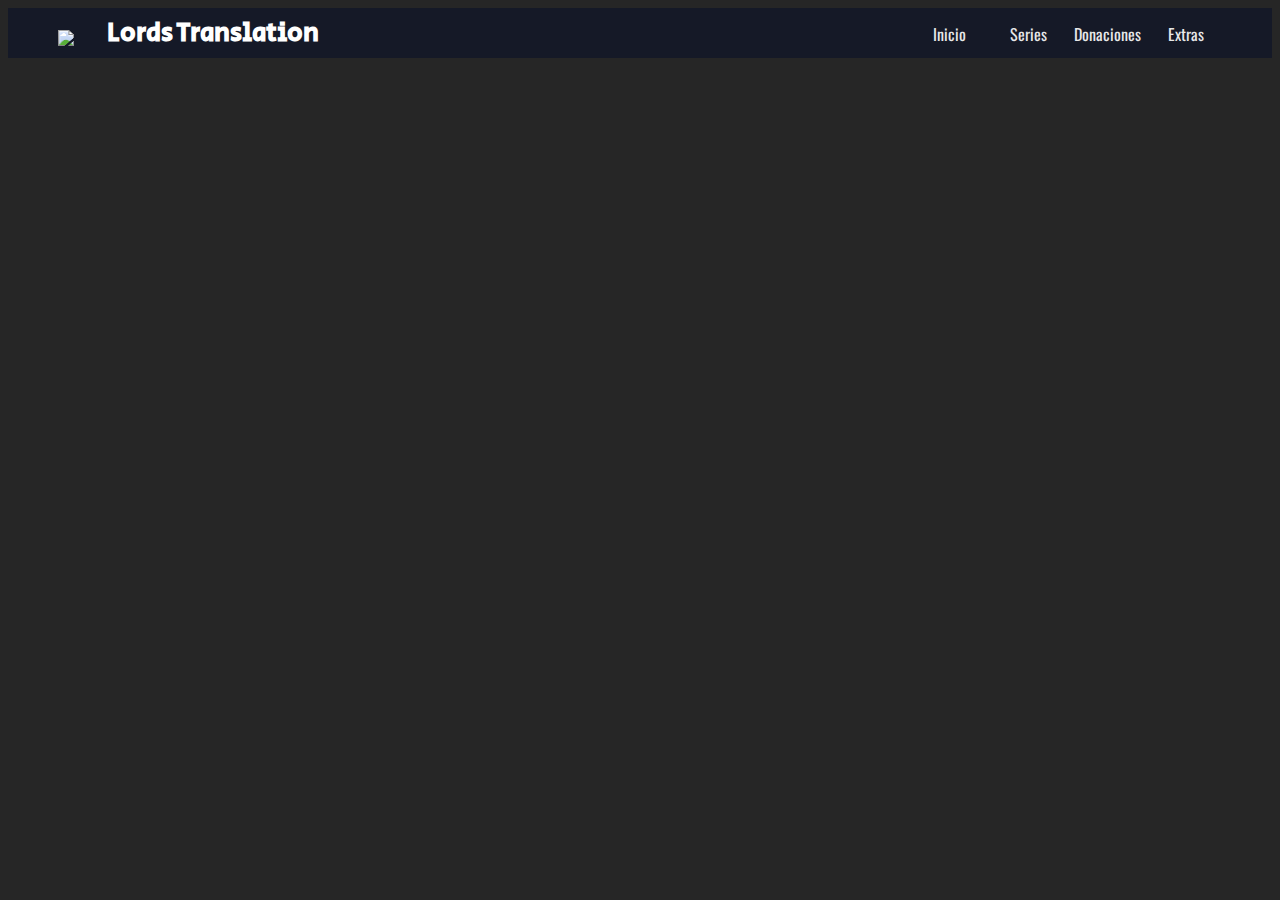
==== docs/index.html @ 0eecfa8c "agregar discord" ====
<!doctype html>
<html lang="en">
  <head>
    <!-- Required meta tags -->
    <meta charset="utf-8">
    <meta name="viewport" content="width=device-width, initial-scale=1, maximum-scale=1">
   <link rel="preconnect" href="https://fonts.googleapis.com">
<link rel="preconnect" href="https://fonts.gstatic.com" crossorigin>
<link href="https://fonts.googleapis.com/css2?family=Fugaz+One&family=Oswald:wght@200&display=swap" rel="stylesheet">
<link rel="preconnect" href="https://fonts.googleapis.com">
<link rel="preconnect" href="https://fonts.gstatic.com" crossorigin>
<link href="https://fonts.googleapis.com/css2?family=Secular+One&display=swap" rel="stylesheet">
  

    <link rel="shortcut icon" href="../images/logo_circular.png" />
    <link rel="stylesheet" type="text/css" href="../Styles/normalize.css">
    <link rel="stylesheet" type="text/css" href="../Styles/design.css">

 
    <script src="../js/jquery-3.6.0.min.js" language="javascript" type="text/javascript"></script>
     <script src="../js/main.js" language="javascript" type="text/javascript"></script>

      <title img src= "/images/logo.svg" alt="logo kike">Lords Translations</title>
      
<link rel="preconnect" href="https://fonts.gstatic.com" crossorigin>
<link href="https://fonts.googleapis.com/css2?family=Balsamiq+Sans&display=swap" rel="stylesheet">


  </head>
  <body>
    <header>
      <h1>
        <a href="#">
          <figure>
            <img src="../images/logo_p.png" type="img/png"></figure>
        </a>
        <a href="#">Lords Translation</a>
      </h1>

<script>
    function displayMenu(){
       var display;
       var card_menu = document.getElementById("card_menu");

      display = card_menu.style.display;
if (display =="none"){
  card_menu.style.display ="block"
}

else {
  card_menu.style.display ="none";
}
    }
  </script>



        <nav id="ioMenu">
          <figure id="showMenu"class="ioMenuMovil" onClick="displayMenu()"><img src="../images/logo_provisional.png"></figure>

            <div id="card_menu">
              <figure id="hideMenu" class="ioMenuMovil" onClick="displayMenu()"><img src="../images/logo_exit.png"></figure>



            <figure id="logo_menu"><img src="../images/logo_menu.png"></figure>

              <ul>
                <li><a class="navbar-link" href="">Inicio</a></li>
                <li><a class="navbar-link" href="">Series</a></li>
                <li> <a class="navbar-link" href="">Donaciones</a></li>
                <li><a class="navbar-link" href="">Extras</a></li>
              </ul>
              </div>
      </nav>
       
	 <div class="slideshow">
    <ul class="slider">
      <li>
        <img src="../images/slider pagina 1.png" alt="">
        <section class="caption">
          
        </section>
      </li>
      <li>
        <img src="../images/slider_pagina2.png" alt="">
        <section class="caption">
          
        </section>
      </li>
      <li>
        <img src="../images/slider_pagina3.png" alt="">
        <section class="caption">
                  </section>
      </li>

    </ul>

    <ol class="pagination">
      <span class="fa fa-circle-thin" aria-hidden="true"></span>
    </ol>
    <ol class="pagination">
      <span class="fa fa-circle-thin" aria-hidden="true"></span>
    </ol>
    <ol class="pagination">
      <span class="fa fa-circle-thin" aria-hidden="true"></span>
    </ol>
    <ol class="pagination">
      <span class="fa fa-circle-thin" aria-hidden="true"></span>
    </ol>
  
    <div class="left">
      <span class="fa fa-arrow-left
"></span>
    </div>

    <div class="right">
      <span class="fa-arrow-right
"></span>
    </div>

  </div>

  <div class="discord">
  <iframe src="https://discord.com/widget?id=838676782537637909&theme=dark" align="right"width="350" height="500" allowtransparency="true" frameborder="0" sandbox="allow-popups allow-popups-to-escape-sandbox allow-same-origin allow-scripts"></iframe>

  </header>

  </body>
</html>
---- Styles/design.css ----
@font-face{ 
	font-family: 'Moderna alta';
	src: 
	   url('../fonts/FredokaOne-Regular.ttf') format('truetype'),
}
body{
font-family: 'Secular One', sans-serif;
	font-size: 16px;
	background: ;
}

header h1{
	display: none;

}
header{

	width: 100%;
	height: 35px;
	background:#151927;
	position: relative;

}
body{
	background: #262626;
}

figure{
	margin: 0px
}
header nav .ioMenuMovil{
	height: 12px;
	width: 60px;
	cursor: pointer;
	line-height : 40px;
	margin: 0px 0px 0px 10px;
	padding-top:5px;
	
}
header #ioMenu{
	font-family: 'Oswald', sans-serif;
}
 header nav .ioMenuMovil img{
 	width: 100%; 

 }
header nav #card_menu{

	position: relative;
	width: 230px;
display: none;
background: #1E2D53;
opacity: 0.90;
top:-20px;
left: 0px;
border-right:3px solid #33455F;
z-index: 999;
padding-bottom: 50px;
}
header nav #card_menu #logo_menu{
height: 200px;
width: 80%;
margin: 40px 0px;
margin-left: 10%;
margin-bottom: 50px;
opacity: 0.9;
}
header nav #card_menu #logo_menu img{
	width: 100%;
}
header nav #card_menu ul{
	

}
header nav #card_menu ul li a{
	text-decoration: none;
	color: white;
}
header nav #card_menu ul li{
	list-style: none;
	font-size: 1.4em;
	line-height:37px;
}


header .pagination {
	display: none;
}
header .slideshow img {
width: 100%;
}
header .slideshow ul li {
	list-style: none;

}
header .slideshow ul{
padding: 0px;
margin: 15px 0px 0px 0px;

}
.right,.left{
	display: none;
}








@media screen and (min-width:480px){


}
@media screen and (min-width:600px){

	
}
@media screen and (min-width: 767px){
header{
	height: 50px;
}

	header h1{
	display: inline-block;
width: 30%;
	margin: 0px 0px 0px 50px;
padding: 0px;
	height: 50px;
	line-height: 50px;
	min-width: 200px;

	z-index: 100;
}
 



header h1>*{
text-decoration: none;
font-size:0.8em;
margin: 0px 3px 0px 0px;
display: inline-block;
vertical-align: middle;
color: white;
}

header h1 figure{

height: 40px;
width: 40px;
margin: 0px;

}
header h1 figure img{
	width:100%;
}
header nav{
	display: inline-block;
	vertical-align: middle;
	width: 62%;
	position: relative;

}
header nav #showMenu,#hideMenu{
display: none;
}
header nav #card_menu figure{
	display: none;
}

header nav #card_menu{
	display: inline-block;
    border: none;
    background: none;
    position: relative;
    top:0px;
    width: 100%;

    text-align: right;
    padding-bottom: 0px;
}

header #card_menu ul {
	padding: 0px;
	margin: 0px;
	margin-top:-15px;

}
header nav #card_menu ul li{

	display: inline-block;
width: 75px;

text-align: center;
padding-bottom: 0px;
font-size: 1em;
}
header nav #card_menu ul li a{
	color: white;

}

header .slideshow ul{
padding: 0px;
margin: 0px;
}
.discord{
	position: relative;
margin-right: 10px;	
}

}

@media screen and (min-width:950px)
{

	
}
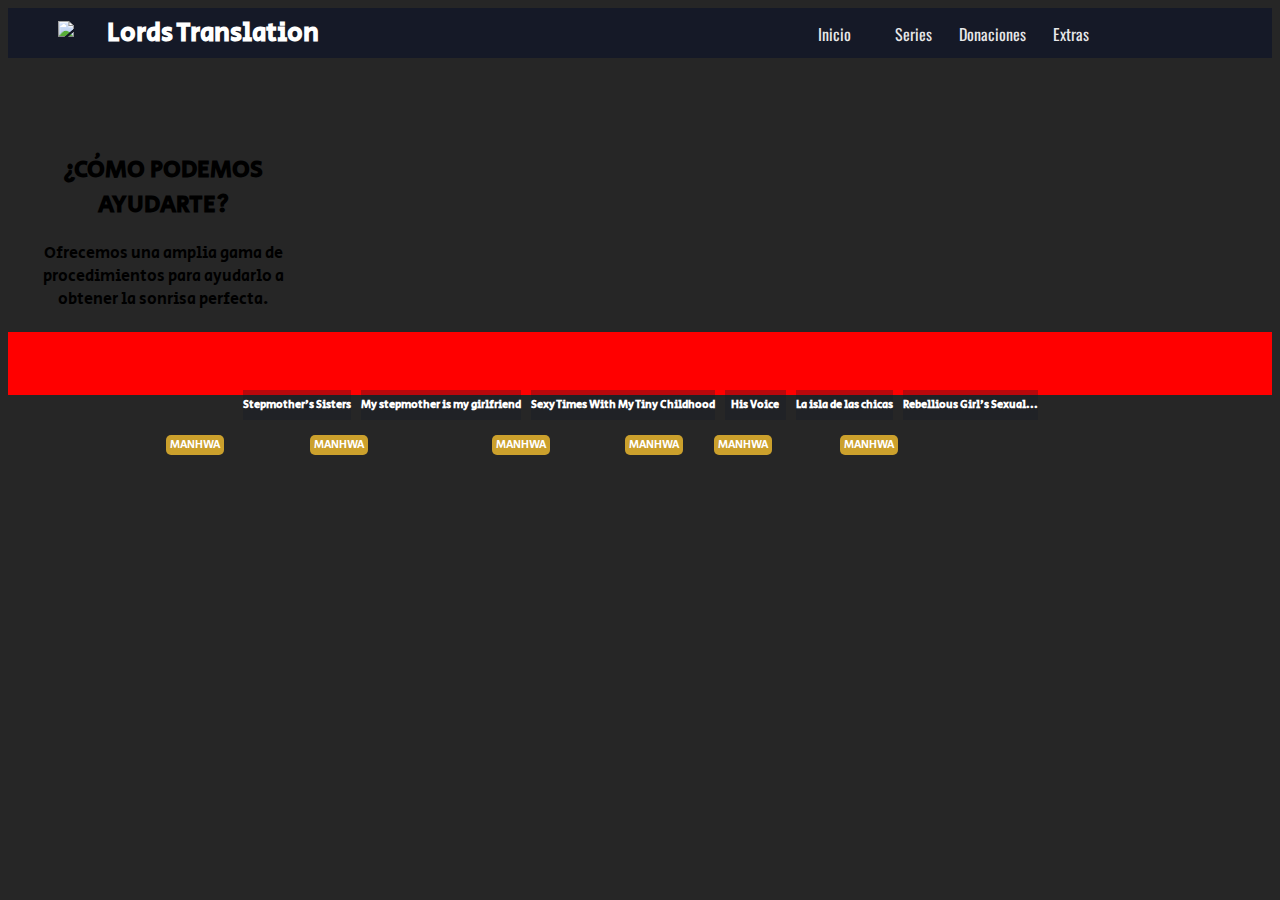
==== commit 3ea1f5cd: "Añadir bootstrap y acomodo de cajas" ====
--- a/docs/index.html
+++ b/docs/index.html
@@ -14,9 +14,10 @@
 
     <link rel="shortcut icon" href="../images/logo_circular.png" />
     <link rel="stylesheet" type="text/css" href="../Styles/normalize.css">
+    <link href="https://cdn.jsdelivr.net/npm/bootstrap@5.0.2/dist/css/bootstrap.min.css" rel="stylesheet" integrity="sha384-EVSTQN3/azprG1Anm3QDgpJLIm9Nao0Yz1ztcQTwFspd3yD65VohhpuuCOmLASjC" crossorigin="anonymous">
+
     <link rel="stylesheet" type="text/css" href="../Styles/design.css">
 
- 
     <script src="../js/jquery-3.6.0.min.js" language="javascript" type="text/javascript"></script>
      <script src="../js/main.js" language="javascript" type="text/javascript"></script>
 
@@ -121,10 +122,120 @@
 
   </div>
 
+
+
+
+
+
+<section id="teAyudamos" class="text-white text-center">
+  <div class="parallax" data-parallax-image="https://images.pexels.com/photos/270632/pexels-photo-270632.jpeg?auto=compress&cs=tinysrgb&h=750&w=1260"> </div>
+
+        <div class="container">
+            <div class="row">
+                <div class="col-12">
+                    <h2 class="display-4 font-weight-bold">¿CÓMO PODEMOS AYUDARTE?</h2>
+                    <p>Ofrecemos una amplia gama de procedimientos para ayudarlo a obtener la sonrisa perfecta.</p>
+                </div>
+            </div>
+
+        </div>
+   </section> 
+
+
+<div class="album">
+
+  <div class="container">
+    <div class="title">
+    <h6>
+      Stepmother's Sisters 
+    </h6>
+    </div>
+       <span>MANHWA</span>
+        <img src="../Images/album2.png" alt="" class="album1">
+        
+  </div>
+
+
+
+  <div class="container">
+       <div class="title">
+        <h6>
+      My stepmother is my girlfriend 
+    </h6>
+    </div>
+       <span>MANHWA</span>
+
+<img src="../Images/album1.png" alt="" class="album1">
+
+  </div>
+  <div class="container">
+    <div class="title">
+    <h6>
+
+      Sexy Times With My Tiny Childhood
+
+    </h6>
+
+    </div>
+       <span>MANHWA</span>
+      <img src="../Images/album3.jpg" alt="" class="album1">
+     
+  </div>
+
+
+  <div class="container">
+       <div class="title">
+        <h6>
+      His Voice 
+    </h6>
+    </div>
+       <span>MANHWA</span> 
+<img src="../Images/album5.jpg" alt="" class="album1">
+
+  </div>
+    <div class="container">
+         <div class="title">
+        <h6>
+La isla de las chicas
+
+    </h6>
+    </div>
+    <span>MANHWA</span>
+<img src="../Images/album4.jpg" alt="" class="album1">
+
+  </div>   
+
+
+
+   <div class="container">
+       <div class="title">
+        <h6>
+Rebellious Girl's Sexual...
+
+
+    </h6>
+    </div>
+    <span>MANHWA</span>
+<img src="../Images/album6.png" alt="" class="album1">
+
+  </div>
+
+<script>
+  new universalParallax().init();
+</script>
+
+
+
+
+
+
+
+</div>          
   <div class="discord">
   <iframe src="https://discord.com/widget?id=838676782537637909&theme=dark" align="right"width="350" height="500" allowtransparency="true" frameborder="0" sandbox="allow-popups allow-popups-to-escape-sandbox allow-same-origin allow-scripts"></iframe>
 
   </header>
+<script src="https://marrio-h.github.io/universal-parallax/dist/universal-parallax.min.js"></script>
 
   </body>
 </html>--- a/Styles/design.css
+++ b/Styles/design.css
@@ -22,6 +22,7 @@
 	position: relative;
 
 }
+.discord{display: none;}
 body{
 	background: #262626;
 }
@@ -125,7 +126,7 @@
 
 	header h1{
 	display: inline-block;
-width: 30%;
+
 	margin: 0px 0px 0px 50px;
 padding: 0px;
 	height: 50px;
@@ -156,6 +157,8 @@
 }
 header h1 figure img{
 	width:100%;
+	position: relative;
+    top: -9px;
 }
 header nav{
 	display: inline-block;
@@ -212,6 +215,58 @@
 margin-right: 10px;	
 }
 
+.container {
+
+max-width: 300px;
+display: inline-block;
+
+text-align: center;
+margin:5px;
+}
+.container span{
+right: 100px;
+	top: 65px;
+	font-size: 0.7em;
+	padding: 2px 4px 2px 4px;
+	position: relative;
+	text-align: left;
+	color: white;
+	background: #cba02c;
+	border-radius: 5px 5px 5px 5px;
+}
+.album{
+background: red;
+display: flex;
+flex-direction: row;
+flex-wrap: wrap;
+justify-content: center;
+align-items: center;
+
+}
+
+}
+.title{
+  background: rgba(21, 25, 39, 0.3);
+	
+	position: relative;
+	top: 53px;
+}
+.container h6{
+align-content: center;
+align-items: center;
+justify-content: center
+	font-size:20px;
+	color: white;
+	
+	margin: 0px;
+	line-height: 30px;
+}
+.container img{
+	width: 100%;
+}
+
+
+
 }
 
 @media screen and (min-width:950px)
@@ -219,3 +274,27 @@
 
 	
 }
+
+.parallax__container {
+	clip: rect(0, auto, auto, 0);
+	height: 100%;
+	left: 0;
+	overflow: hidden;
+	position: absolute;
+	top: 0;
+	width: 100%;
+	z-index: -100;
+}
+
+.parallax {
+	position: fixed;
+	top: 0;
+	transform: translate3d(0, 0, 0);
+	transform-style: preserve-3d;
+	width: 100%;
+	background-position: center;
+	background-repeat: no-repeat;
+	background-size: cover;
+}
+
+
